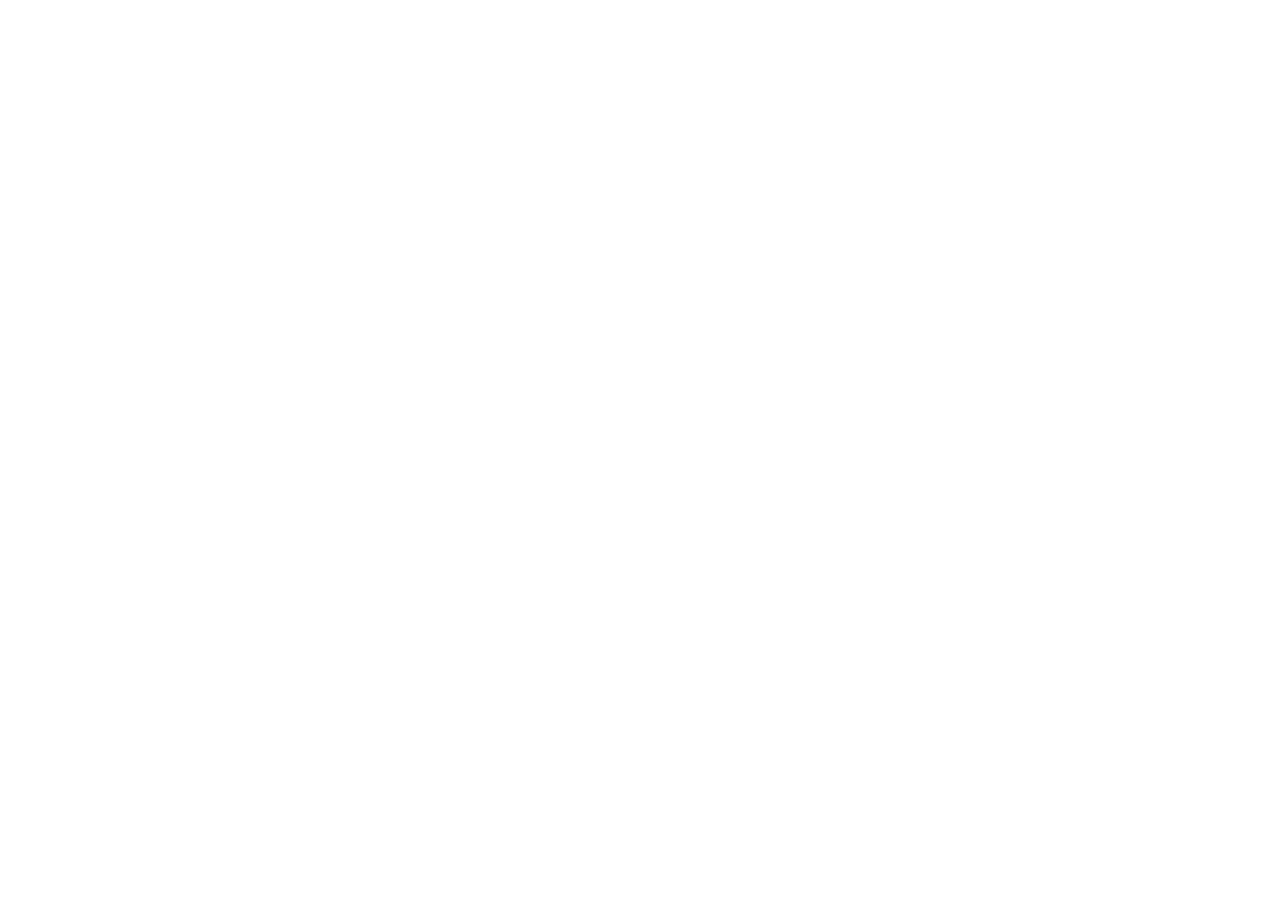
==== index.html @ b1c4e22a "File structure" ====
<!DOCTYPE html>
<html lang="en">
<head>
    <meta charset="UTF-8">
    <meta name="viewport" content="width=device-width, initial-scale=1.0">
    <title>Country Website</title>
    <link rel="stylesheet" href="styles/normalize-fwd.css">
</head>
<body>
    
</body>
</html>
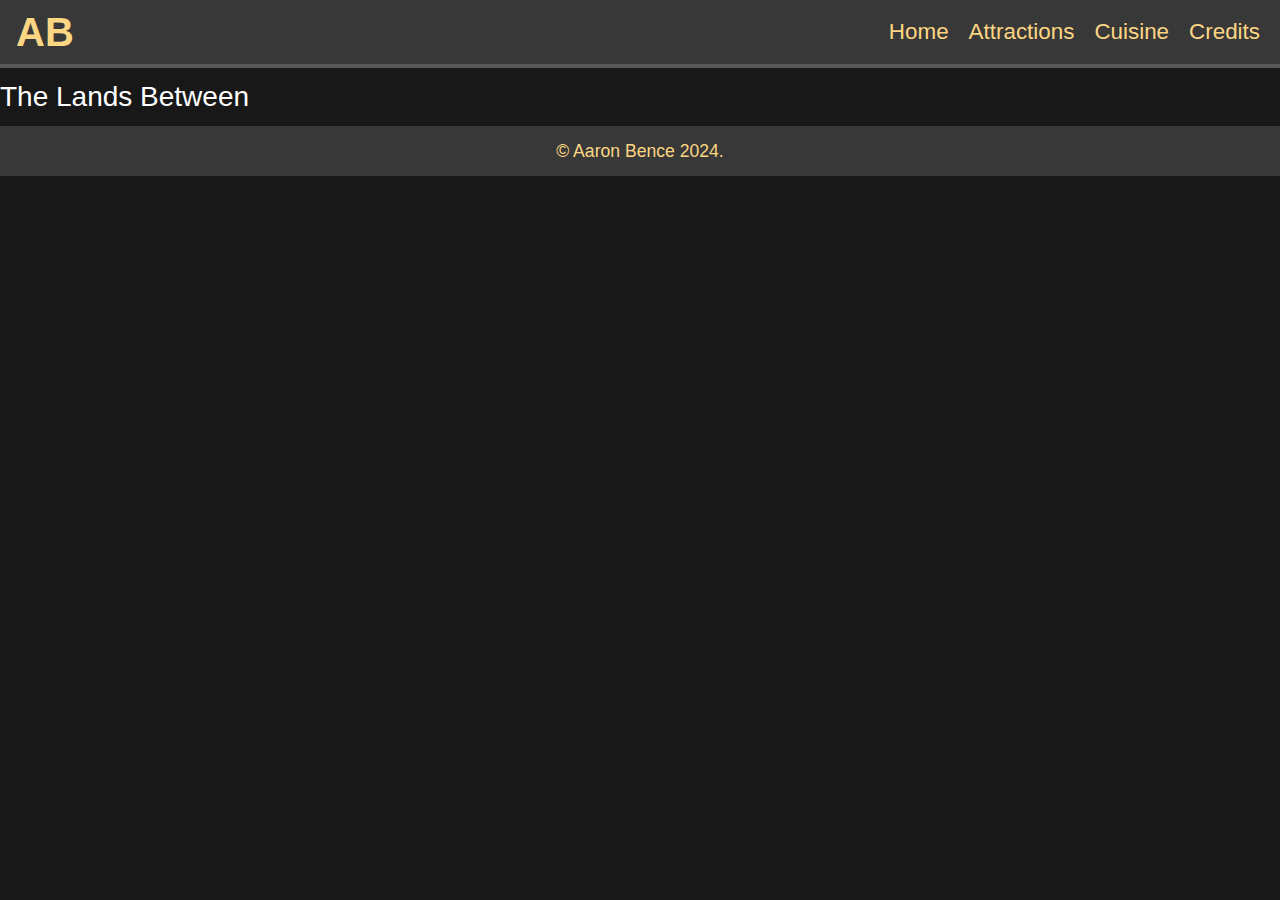
==== commit 1ce5e903: "Added footer to all  pages" ====
--- a/index.html
+++ b/index.html
@@ -1,12 +1,38 @@
 <!DOCTYPE html>
 <html lang="en">
-<head>
-    <meta charset="UTF-8">
-    <meta name="viewport" content="width=device-width, initial-scale=1.0">
-    <title>Country Website</title>
-    <link rel="stylesheet" href="styles/normalize-fwd.css">
-</head>
-<body>
-    
-</body>
+    <head>
+        <meta charset="UTF-8" />
+        <meta name="viewport" content="width=device-width, initial-scale=1.0" />
+        <title>Country Website</title>
+        <link rel="stylesheet" href="styles/normalize-fwd.css" />
+        <link rel="stylesheet" href="styles/main.css" />
+    </head>
+    <body>
+    <div class="site-wrapper">
+        
+        <header class="site-header">
+            <!-- Placeholder for logo -->
+            <a href="index.html" class="logo">AB</a>
+
+            <nav class="site-nav" id="site-nav">
+                <ul class="nav-menu" id="header-menu">
+                    <li><a href="index.html">Home</a></li>
+                    <li><a href="attractions.html">Attractions</a></li>
+                    <li><a href="cuisine.html">Cuisine</a></li>
+                    <li><a href="credits.html">Credits</a></li>
+                </ul>
+            </nav>
+        </header>
+
+        <main>
+            <h1>The Lands Between</h1>
+
+        </main>
+
+        <footer class="site-footer">
+            <p>© Aaron Bence 2024.</p>
+        </footer>
+
+    </div>
+    </body>
 </html>--- a/styles/main.css
+++ b/styles/main.css
@@ -0,0 +1,153 @@
+/*--------------------------------------------------------------
+# Base
+--------------------------------------------------------------*/
+
+/* Typography
+--------------------------------------------- */
+body {
+    background-color: #181818;
+    color: #ffffff;
+    line-height: 1.5;
+}
+
+h1,
+h2,
+h3,
+h4,
+h5,
+h6 {
+	font-family:'Segoe UI', Tahoma, Geneva, Verdana, sans-serif;
+    margin: 0.5rem 0;
+    font-size: 1.75rem;
+    font-weight: 500;
+}
+
+h2 {
+    display: block;
+    text-align: center;
+}
+
+h3 {
+    font-weight: 400;
+}
+
+p {
+	font-family:'Franklin Gothic Medium', 'Arial Narrow', Arial, sans-serif;
+    font-size: 1.1rem;
+}
+
+
+/* Elements
+--------------------------------------------- */
+ul {
+	list-style: none;
+}
+
+/* Links
+--------------------------------------------- */
+a,
+a:visited,
+a:hover,
+a:active {
+	color: #fcd683;
+    text-decoration: none;
+}
+
+a:focus {
+	
+}
+
+
+/*--------------------------------------------------------------
+# Layout
+--------------------------------------------------------------*/
+
+/*--------------------------------------------------------------
+# Components
+--------------------------------------------------------------*/
+
+/* From in-class code */
+.site-wrapper {
+	/* This is for very large screens */
+	max-width: 120rem;
+	margin: 0 auto;
+}
+
+/* Header
+--------------------------------------------- */
+.site-header {
+    background-color: #383838;
+    display: flex;
+    align-items: center;
+    justify-content: space-between;
+    line-height: 0.8;
+    border-bottom: .25rem solid #585858;
+}
+
+.logo {
+    display: none;
+}
+
+.site-nav {
+    display: block;
+    padding: 0.75rem;
+    margin: 0 auto;
+}
+
+.site-nav a {
+    padding: 0.5rem;
+    font-family:'Segoe UI', Tahoma, Geneva, Verdana, sans-serif;
+}
+
+.site-nav ul {
+    padding: 0;
+    margin: 0;
+}
+
+.site-nav ul li {
+    display: inline-block;
+}
+
+@media (min-width: 50rem) {
+
+    .logo {
+        font-size: 2.5rem;
+        display: inline-block;
+        padding: 1rem;
+        font-family:'Segoe UI', Tahoma, Geneva, Verdana, sans-serif;
+        font-weight: 700;
+    }
+
+    .site-nav {
+        margin: 0;
+    }
+
+    .site-nav a {
+        font-size: 1.4rem;
+    }
+}
+
+/* Main
+--------------------------------------------- */
+
+main {
+    margin: auto;
+    max-width: 100rem;
+}
+
+
+/* Footer
+--------------------------------------------- */
+
+.site-footer {
+    background-color: #383838;
+    display: flex;
+    align-items: center;
+    margin: 0 auto;
+    padding: 0.75rem 0;
+}
+
+.site-footer p {
+    margin: 0 auto;
+    color: #fcd683;
+}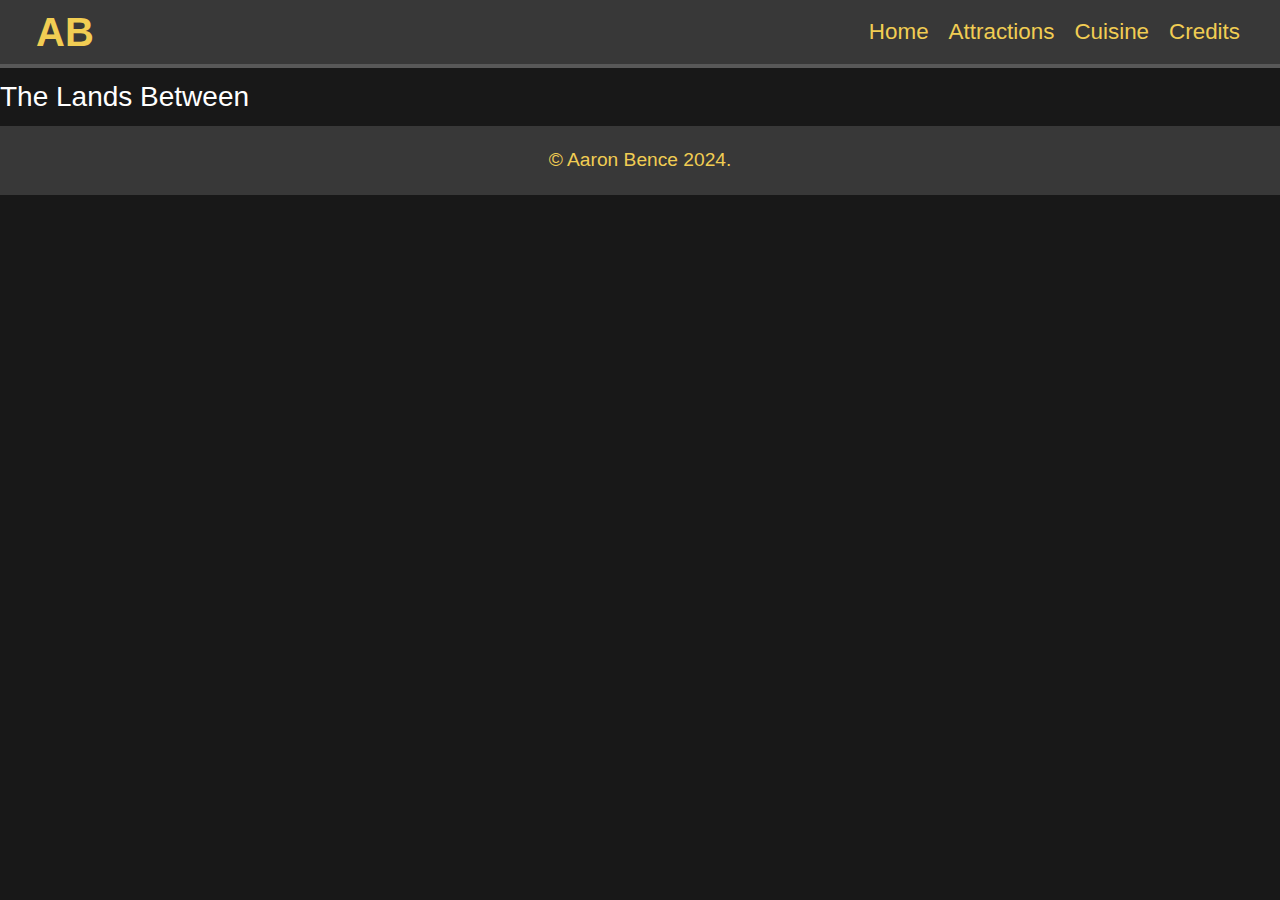
==== commit 264232e3: "Added skip to content link" ====
--- a/index.html
+++ b/index.html
@@ -8,6 +8,9 @@
         <link rel="stylesheet" href="styles/main.css" />
     </head>
     <body>
+
+    <a href="#main" class="skip-link">Skip to content</a>
+    
     <div class="site-wrapper">
         
         <header class="site-header">
@@ -24,7 +27,7 @@
             </nav>
         </header>
 
-        <main>
+        <main id="main">
             <h1>The Lands Between</h1>
 
         </main>
--- a/styles/main.css
+++ b/styles/main.css
@@ -25,6 +25,7 @@
 h2 {
     display: block;
     text-align: center;
+    font-size: 1.25rem;
 }
 
 h3 {
@@ -33,7 +34,15 @@
 
 p {
 	font-family:'Franklin Gothic Medium', 'Arial Narrow', Arial, sans-serif;
-    font-size: 1.1rem;
+    font-size: 1rem;
+}
+
+@media (min-width: 43.75rem) {
+
+    p {
+        font-size: 1.2rem;
+    }
+
 }
 
 
@@ -49,12 +58,19 @@
 a:visited,
 a:hover,
 a:active {
-	color: #fcd683;
+	color: #f1cd53;
     text-decoration: none;
+    outline: none;
+    border: none;
 }
 
 a:focus {
-	
+	color: #ffffff;
+    background-color: #181818;
+    border-style: solid;
+    border-color: #f1cd53;
+    border-radius: 1rem;
+    outline: none;
 }
 
 
@@ -65,6 +81,24 @@
 /*--------------------------------------------------------------
 # Components
 --------------------------------------------------------------*/
+
+/* Skip to content link */
+.skip-link {
+    position: absolute;
+    transform: translateX(-100%);
+    font-size: 2rem;
+    font-weight: bold;
+}
+
+.skip-link:focus {
+    transform: translateX(0%);
+    top: 1rem;
+    left: 40%;
+    padding: 1rem;
+    z-index: 100;
+    color: #000000;
+    background-color: #ffffff;
+}
 
 /* From in-class code */
 .site-wrapper {
@@ -82,6 +116,25 @@
     justify-content: space-between;
     line-height: 0.8;
     border-bottom: .25rem solid #585858;
+    position: sticky;
+    top: 0;
+}
+
+@media (min-width: 43.75rem) {
+
+    .site-header {
+        position: relative;
+    }
+    
+}
+
+/* Adjust nav padding for larger screens */
+@media (min-width: 62.5rem) {
+
+    .site-header {
+        padding: 0 1.25rem;
+    }
+
 }
 
 .logo {
@@ -108,7 +161,7 @@
     display: inline-block;
 }
 
-@media (min-width: 50rem) {
+@media (min-width: 43.75rem) {
 
     .logo {
         font-size: 2.5rem;
@@ -149,5 +202,13 @@
 
 .site-footer p {
     margin: 0 auto;
-    color: #fcd683;
+    color: #f1cd53;
+}
+
+@media (min-width: 43.75rem) {
+
+    .site-footer {
+        padding: 1.25rem 0;
+    }
+
 }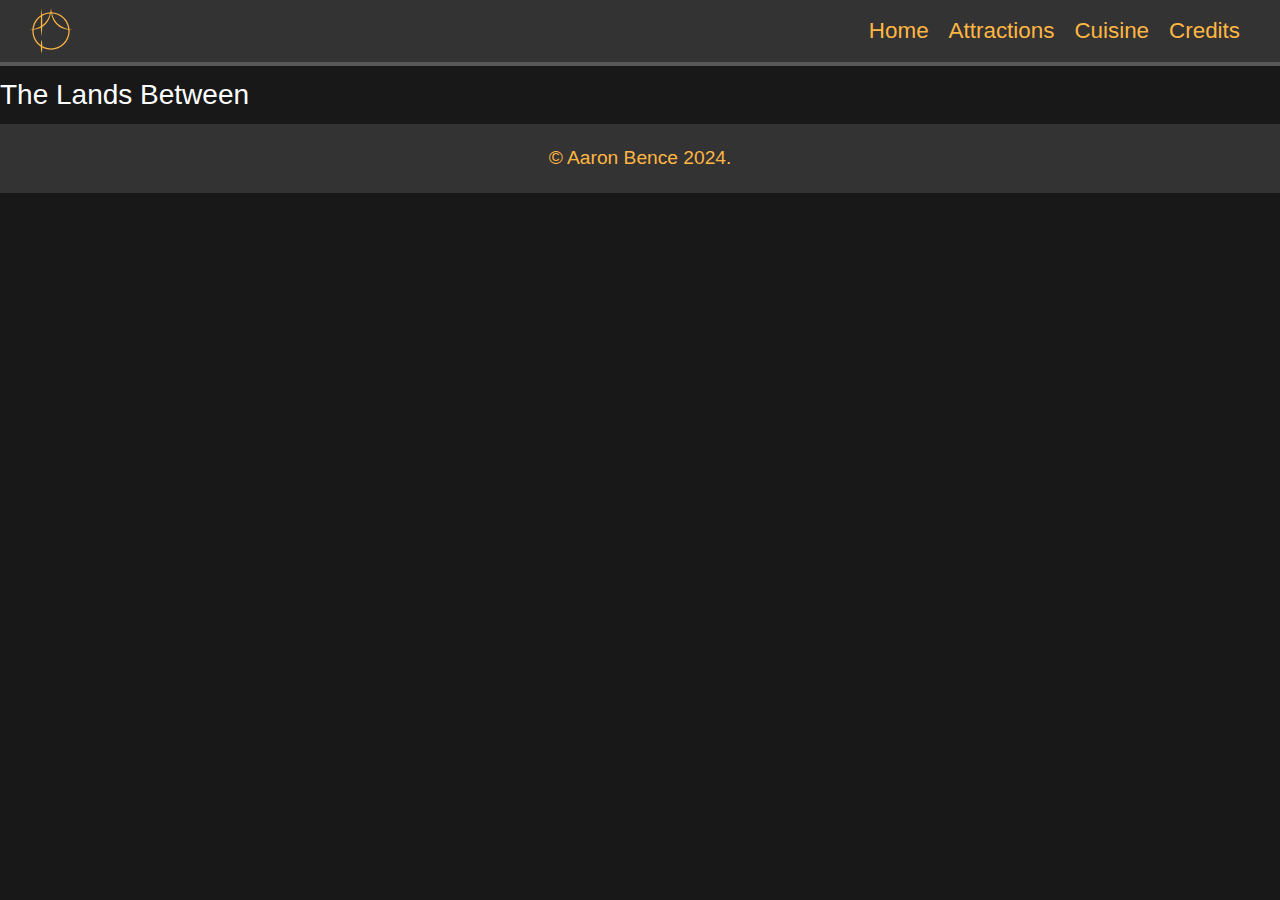
==== commit eaa0b7c6: "Added favicon to webpages" ====
--- a/index.html
+++ b/index.html
@@ -6,6 +6,10 @@
         <title>Country Website</title>
         <link rel="stylesheet" href="styles/normalize-fwd.css" />
         <link rel="stylesheet" href="styles/main.css" />
+        <link rel="icon" href="favicon/favicon.ico" sizes="any"> 
+        <link rel="icon" href="favicon/favicon.svg" type="image/svg+xml">
+        <link rel="apple-touch-icon" href="favicon/apple-touch-icon.png"/>
+        <link rel="manifest" href="favicon/site.webmanifest" />
     </head>
     <body>
 
@@ -14,8 +18,10 @@
     <div class="site-wrapper">
         
         <header class="site-header">
-            <!-- Placeholder for logo -->
-            <a href="index.html" class="logo">AB</a>
+            
+            <a href="index.html" class="logo">
+                <img src="favicon/favicon.svg" alt="Logo">
+            </a>
 
             <nav class="site-nav" id="site-nav">
                 <ul class="nav-menu" id="header-menu">
--- a/styles/main.css
+++ b/styles/main.css
@@ -58,7 +58,7 @@
 a:visited,
 a:hover,
 a:active {
-	color: #f1cd53;
+	color: #ffb643;
     text-decoration: none;
     outline: none;
     border: none;
@@ -68,7 +68,7 @@
 	color: #ffffff;
     background-color: #181818;
     border-style: solid;
-    border-color: #f1cd53;
+    border-color: #ffb643;
     border-radius: 1rem;
     outline: none;
 }
@@ -110,7 +110,7 @@
 /* Header
 --------------------------------------------- */
 .site-header {
-    background-color: #383838;
+    background-color: #333333;
     display: flex;
     align-items: center;
     justify-content: space-between;
@@ -164,11 +164,10 @@
 @media (min-width: 43.75rem) {
 
     .logo {
-        font-size: 2.5rem;
         display: inline-block;
-        padding: 1rem;
-        font-family:'Segoe UI', Tahoma, Geneva, Verdana, sans-serif;
-        font-weight: 700;
+        height: 2.875rem;
+        width: 2.875rem;
+        margin: 0.5rem;
     }
 
     .site-nav {
@@ -193,7 +192,7 @@
 --------------------------------------------- */
 
 .site-footer {
-    background-color: #383838;
+    background-color: #333333;
     display: flex;
     align-items: center;
     margin: 0 auto;
@@ -202,7 +201,7 @@
 
 .site-footer p {
     margin: 0 auto;
-    color: #f1cd53;
+    color: #ffb643;
 }
 
 @media (min-width: 43.75rem) {
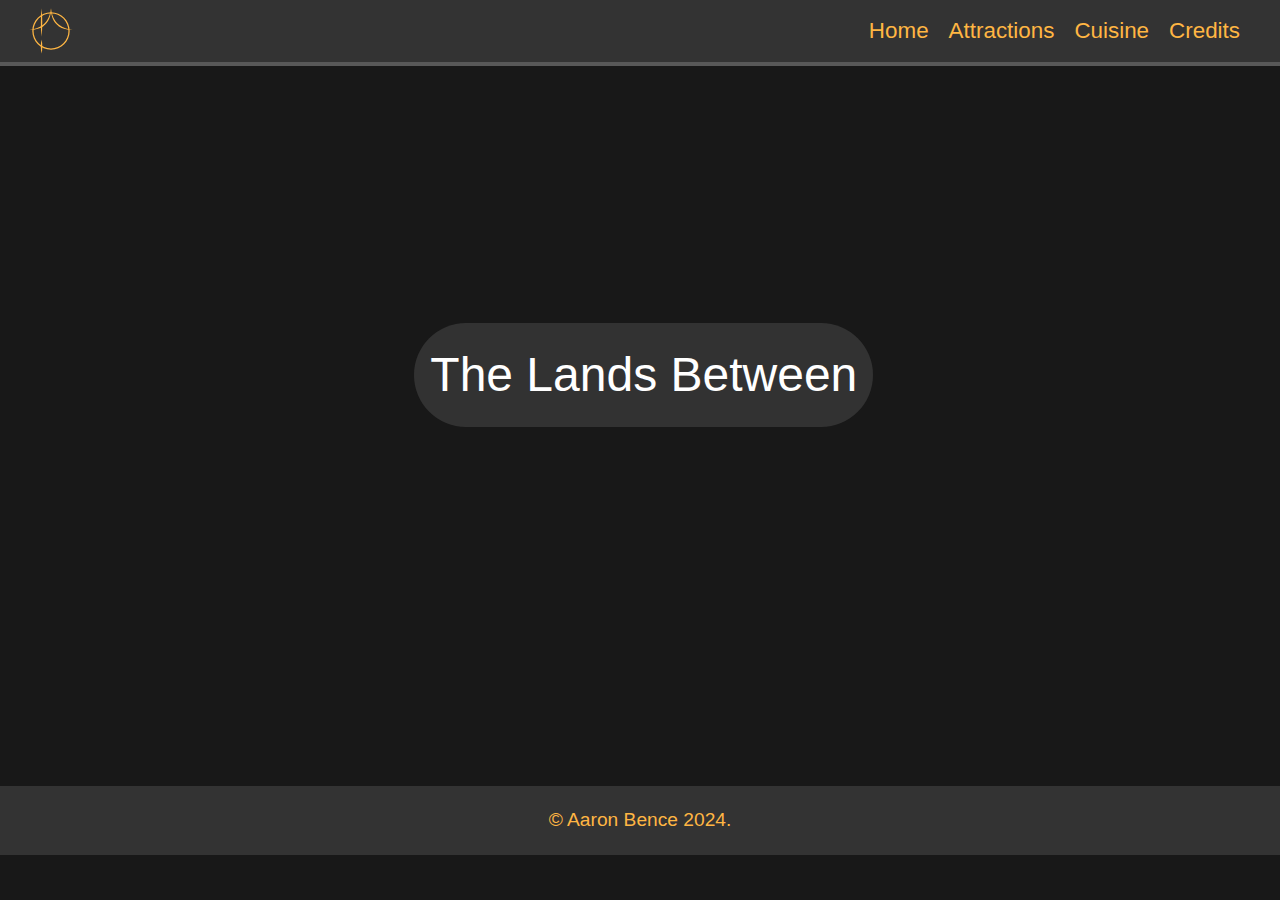
==== commit b6cb0926: "Title page styling" ====
--- a/index.html
+++ b/index.html
@@ -18,7 +18,7 @@
     <div class="site-wrapper">
         
         <header class="site-header">
-            
+
             <a href="index.html" class="logo">
                 <img src="favicon/favicon.svg" alt="Logo">
             </a>
@@ -33,8 +33,13 @@
             </nav>
         </header>
 
-        <main id="main">
-            <h1>The Lands Between</h1>
+        <main id="index-main">
+
+            <video class="title-video" autoplay muted loop>
+                <source src="videos/elden-ring.webm" type="video/webm">
+            </video>
+
+            <h1 class="title">The Lands Between</h1>
 
         </main>
 
--- a/styles/main.css
+++ b/styles/main.css
@@ -187,6 +187,37 @@
     max-width: 100rem;
 }
 
+.index-main {
+    align-items: center;
+}
+
+/* Background video */
+.title-video {
+    display: block;
+    object-fit: cover;
+    width: 100%;
+    height: 100vh;
+    max-height: 45rem;
+}
+
+.title {
+    position: absolute;
+    top: 35%;
+    left: 50%;
+    margin-left: -8.645rem;
+    background-color: #3f3f3fa9;
+    border-radius: 8rem;
+    padding: 1rem;
+}
+
+@media (min-width: 43.75rem) {
+
+    .title {
+        font-size: 3rem;
+        margin-left: -14.1056rem;
+    }
+
+}
 
 /* Footer
 --------------------------------------------- */
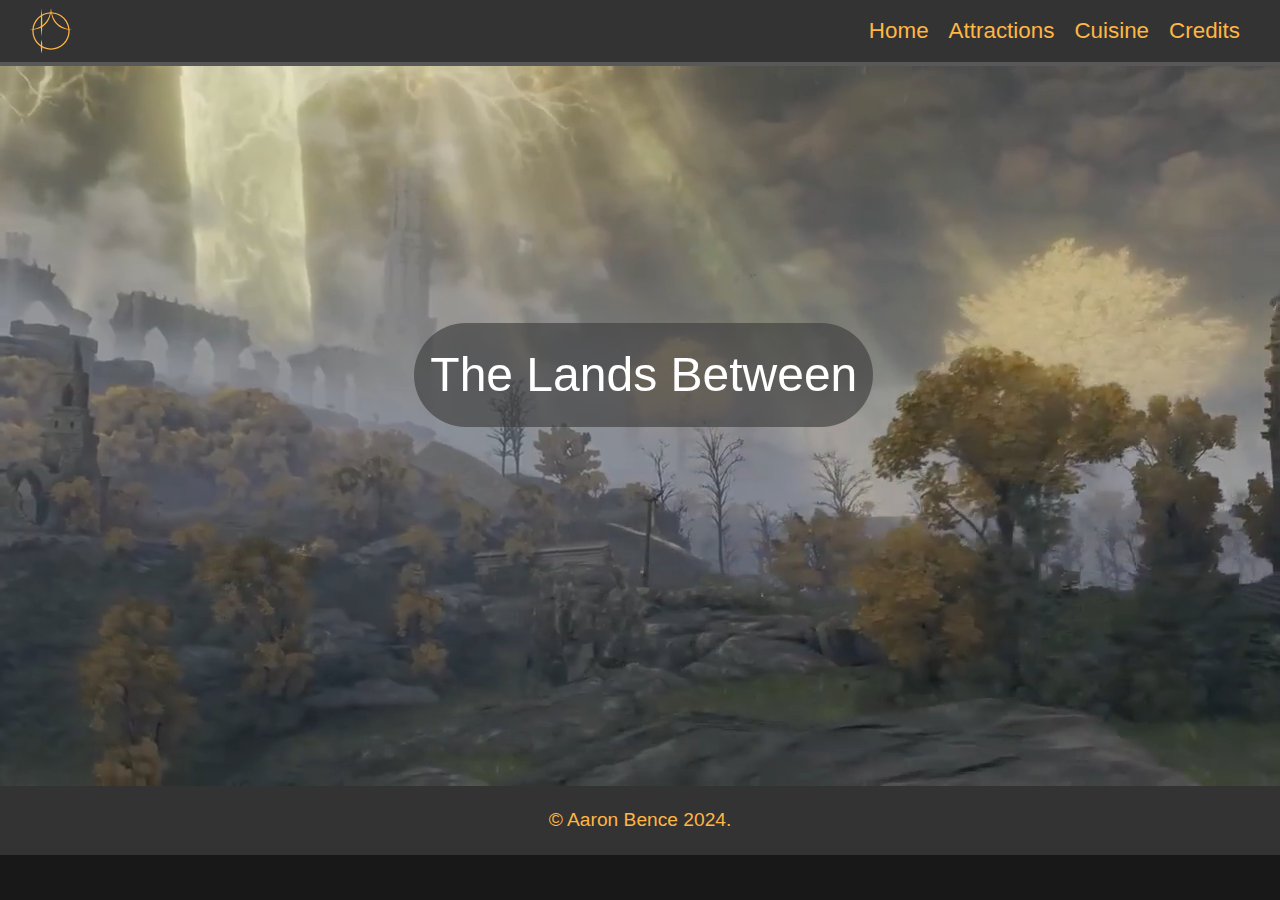
==== commit 0c2ce438: "Fixed vid" ====
--- a/index.html
+++ b/index.html
@@ -36,7 +36,7 @@
         <main id="index-main">
 
             <video class="title-video" autoplay muted loop>
-                <source src="videos/elden-ring.webm" type="video/webm">
+                <source src="videos/elden-ring.mp4" type="video/mp4">
             </video>
 
             <h1 class="title">The Lands Between</h1>
